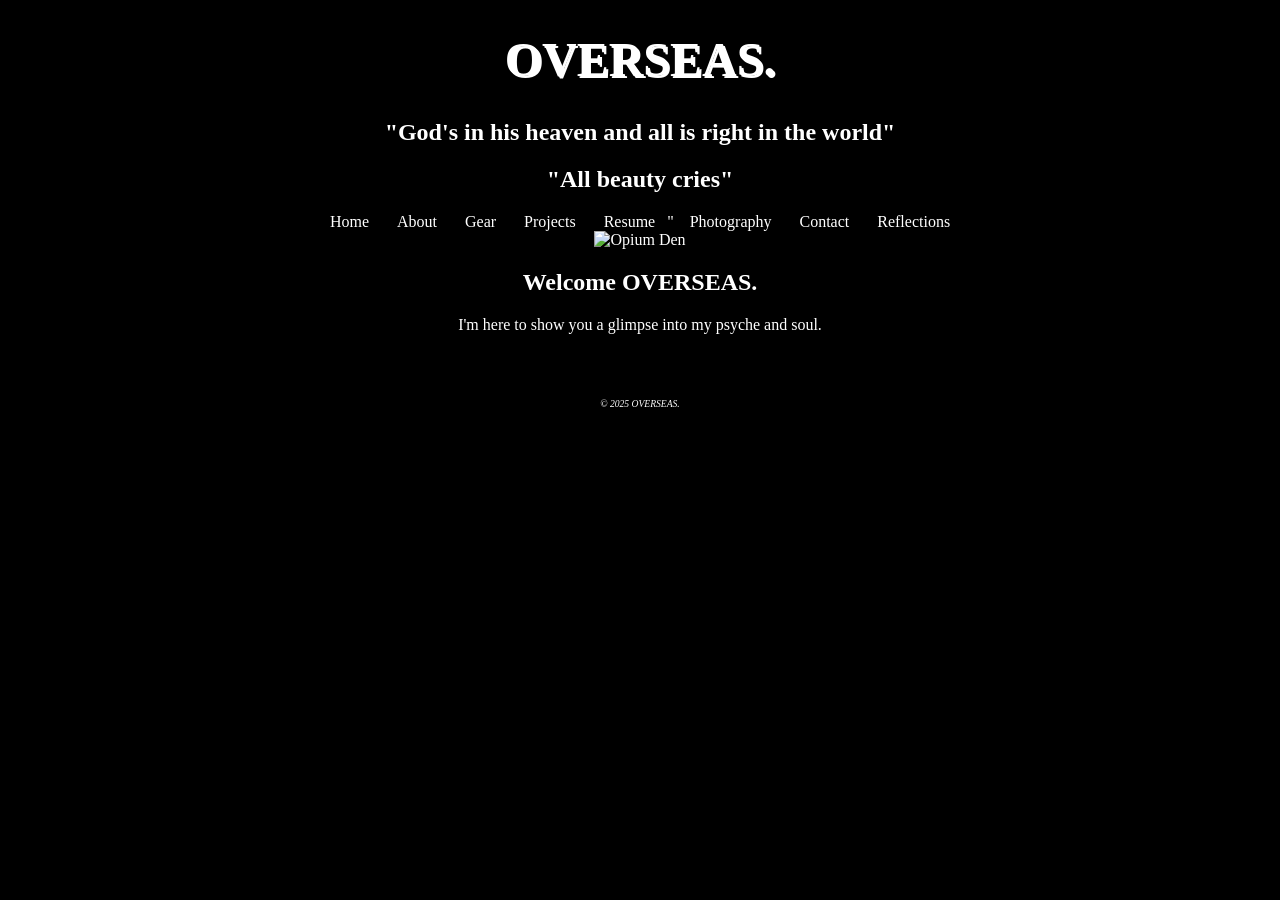
==== index.html @ c3550139 "added resume option to the top of website (forgot what it is called)" ====
<!DOCTYPE html>
<html lang= "en">
<head>
<title>OVERSEAS.</title>
<link rel="stylesheet" href="StyleSheet.css">
<meta charset="UTF-8">

<header>
<h1>OVERSEAS.</h1>
</header>
<h2 style="text-align:center">"God's in his heaven and all is right in the world"</h2>
<h2 style="text-align:center">"All beauty cries"</h2>

<nav style="text-align:center;">
    <ul class="nav" style="display:inline-block; list-style:none; margin:0; padding:0;">
        <li style="display:inline; margin:0 12px;"><a href="X-00Home.html">Home</a></li>
        <li style="display:inline; margin:0 12px;"><a href="about.html">About</a></li>
        <li style="display:inline; margin:0 12px;"><a href="gear.html">Gear</a></li>
        <li style="display:inline; margin:0 12px;"><a href="projects.html">Projects</a></li>
        <li style="display:inline; margin:0 12px;"><a href="resume.html">Resume</a></li>"
        <li style="display:inline; margin:0 12px;"><a href="photography.html">Photography</a></li>
        <li style="display:inline; margin:0 12px;"><a href="contact.html">Contact</a></li>
        <li style="display:inline; margin:0 12px;"><a href="thoughts.html">Reflections</a></li>
    </ul>
</nav>

<div style="text-align:center;">
    <img src="eva.GIF" alt="Opium Den">
</div>

<h2 class="center-title">Welcome OVERSEAS.</h1>
<p class="center-title">I'm here to show you a glimpse into my psyche and soul.</p>

<p> </p>
<br></br>
<footer>&copy; 2025 OVERSEAS.</footer>
---- StyleSheet.css ----
* {box-sizing: border-box;}

body	{background-color: #000000;
		color: #ffffff;
		font-family: IM Fell English, serif; 
		margin: 3;}
		
footer {background-color: #000000;
		font-style: italic; 
		font-size: .60em; 
		text-align: center;
		padding: 1em;
		border-top: 2px solid #000000;}
		
h1	{font-size: 2em;
	color: #ffffff;
	text-shadow: 2px 2px;}
	
img		{max-width: 50%;
		height: auto;}
		
td 	{padding: 10px;}
th 	{padding: 10px;}
tr:nth-of-type(odd) {background-color: #5A5A5A;}
			
table {margin: auto;
		width: 90%;
		border-spacing: 0;}
		
@media (min-width: 600px) { 
		header { 	padding-left: 0; 
				text-align: center; }	
		h1        { font-size: 3em; }	
		input[type="submit"] {grid-column: 2/3;
								width: 9em;}
		form {width: 40%;
				display: grid;
				grid-gap: 1em;
				gap: 1em;
				grid-template-column: 6em 1fr;}
}

@media (min-width: 1024px) {
		@supports (display: grid) {
				header {grid-area: header;}
				footer {grid-area: footer;}		
		}
}

ul.nav {
	display: flex;
	flex-direction: row;
	gap: 20px;
	list-style: none;
	padding: 0;
	margin: 0;

}

.center-title {
	text-align: center;
}

a {
  color: white;        
  text-decoration: none;
}

a:visited {
  color: white;        
}

a:hover {
  color: #ccc;         
}

a:active {
  color: white;
}


.btn {
	display: inline-block;
	border: 1px solid #ffffff;
	padding: .4em .9em;
	font-family: inherit;
}

.btn:hover {
	background-color: #ffffff;
	color: #000000;
}

.resume-frame {
	display: block;
	width: 100%;
	max-width: 820px;
	height: 1400px;
	margin: 1em auto 2em;
	border: 0;
}
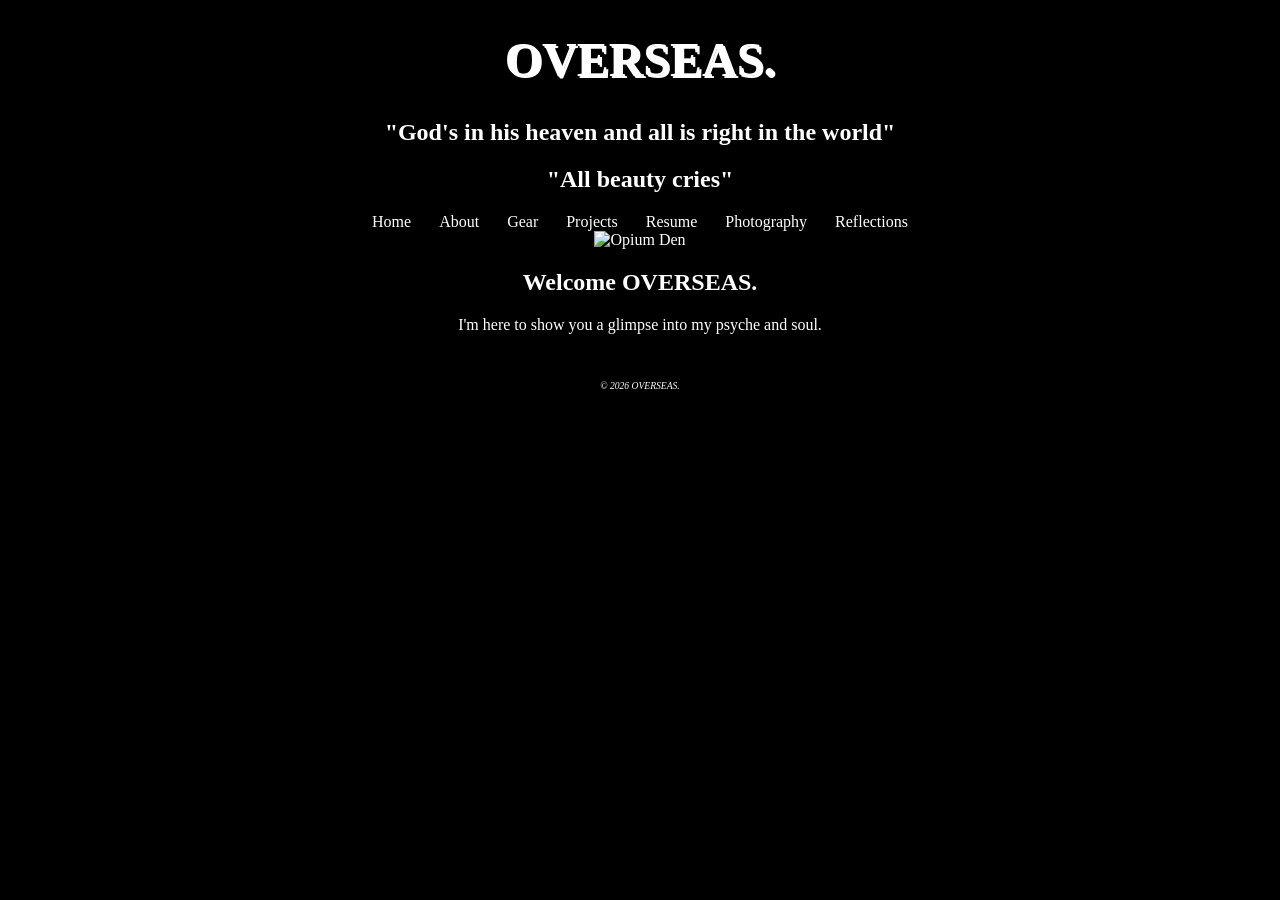
==== commit f9c985e4: "bug fixes and small formatting changes to the website" ====
--- a/index.html
+++ b/index.html
@@ -1,9 +1,11 @@
 <!DOCTYPE html>
-<html lang= "en">
+<html lang="en">
 <head>
+<meta charset="UTF-8">
 <title>OVERSEAS.</title>
 <link rel="stylesheet" href="StyleSheet.css">
-<meta charset="UTF-8">
+</head>
+<body>
 
 <header>
 <h1>OVERSEAS.</h1>
@@ -13,13 +15,12 @@
 
 <nav style="text-align:center;">
     <ul class="nav" style="display:inline-block; list-style:none; margin:0; padding:0;">
-        <li style="display:inline; margin:0 12px;"><a href="X-00Home.html">Home</a></li>
+        <li style="display:inline; margin:0 12px;"><a href="index.html">Home</a></li>
         <li style="display:inline; margin:0 12px;"><a href="about.html">About</a></li>
         <li style="display:inline; margin:0 12px;"><a href="gear.html">Gear</a></li>
         <li style="display:inline; margin:0 12px;"><a href="projects.html">Projects</a></li>
-        <li style="display:inline; margin:0 12px;"><a href="resume.html">Resume</a></li>"
+        <li style="display:inline; margin:0 12px;"><a href="resume.html">Resume</a></li>
         <li style="display:inline; margin:0 12px;"><a href="photography.html">Photography</a></li>
-        <li style="display:inline; margin:0 12px;"><a href="contact.html">Contact</a></li>
         <li style="display:inline; margin:0 12px;"><a href="thoughts.html">Reflections</a></li>
     </ul>
 </nav>
@@ -28,9 +29,12 @@
     <img src="eva.GIF" alt="Opium Den">
 </div>
 
-<h2 class="center-title">Welcome OVERSEAS.</h1>
+<h2 class="center-title">Welcome OVERSEAS.</h2>
 <p class="center-title">I'm here to show you a glimpse into my psyche and soul.</p>
 
 <p> </p>
-<br></br>
-<footer>&copy; 2025 OVERSEAS.</footer>
+<br>
+<footer>&copy; 2026 OVERSEAS.</footer>
+
+</body>
+</html>
--- a/StyleSheet.css
+++ b/StyleSheet.css
@@ -2,8 +2,8 @@
 
 body	{background-color: #000000;
 		color: #ffffff;
-		font-family: IM Fell English, serif; 
-		margin: 3;}
+		font-family: IM Fell English, serif;
+		margin: 0;}
 		
 footer {background-color: #000000;
 		font-style: italic; 
